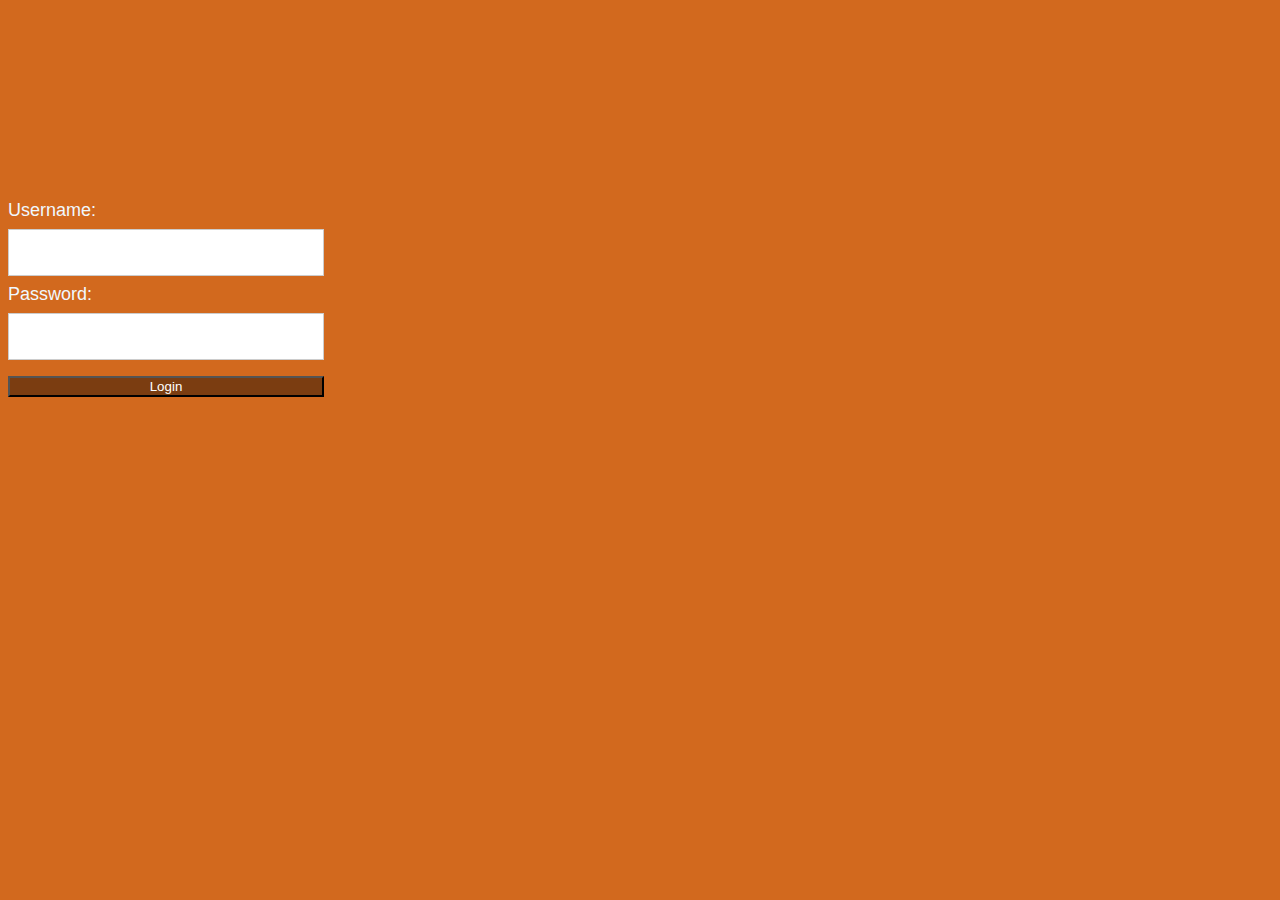
==== Exercicio01/Login.html @ d2beee12 "initial commit" ====
<!DOCTYPE html>
<html lang="pt-br">

<head>
    <meta charset="UTF-8">
    <meta http-equiv="X-UA-Compatible" content="IE=edge">
    <meta name="viewport" content="width=device-width, initial-scale=1.0">
    <link rel="stylesheet" href="estilo.css">
    <title>Exercicio 01</title>
</head>

<body>
    <div id="divLogin">
        <form id="login" method="post" action="Menu.html">
            <label for="uname">Username:</label><input type="text" id="txtLogin" required>
            <label for="psw">Password: </label><input type="password" id="txtPassword" required>
            <button type="submit">Login</button>
        </form>
    </div>

</body>

</html>
---- Exercicio01/estilo.css ----
body{
    background-color: chocolate;
}
#login{
    color: aliceblue;
    font-size: 18px;
    font-family: Arial, Helvetica, sans-serif;
}
input[type=text], input[type=password] {
    width: 100%;
    padding: 12px 20px;
    margin: 8px 0;
    display: inline-block;
    border: 1px solid #ccc;
    box-sizing: border-box;
    font-family: Arial, Helvetica, sans-serif;
    font-size: 18px;
    font-style: bold;
  }

#divLogin{
    width: 25%;
    margin-top: 200px;
    
}
button:hover{
    opacity: 0.8;
}
button{
    background-color: rgba(0, 0, 0, 0.411);
    color: white;
    margin: 8px 0;
    display: inline-block;
    cursor: pointer;
    width: 100%;
    size: 150px;
}
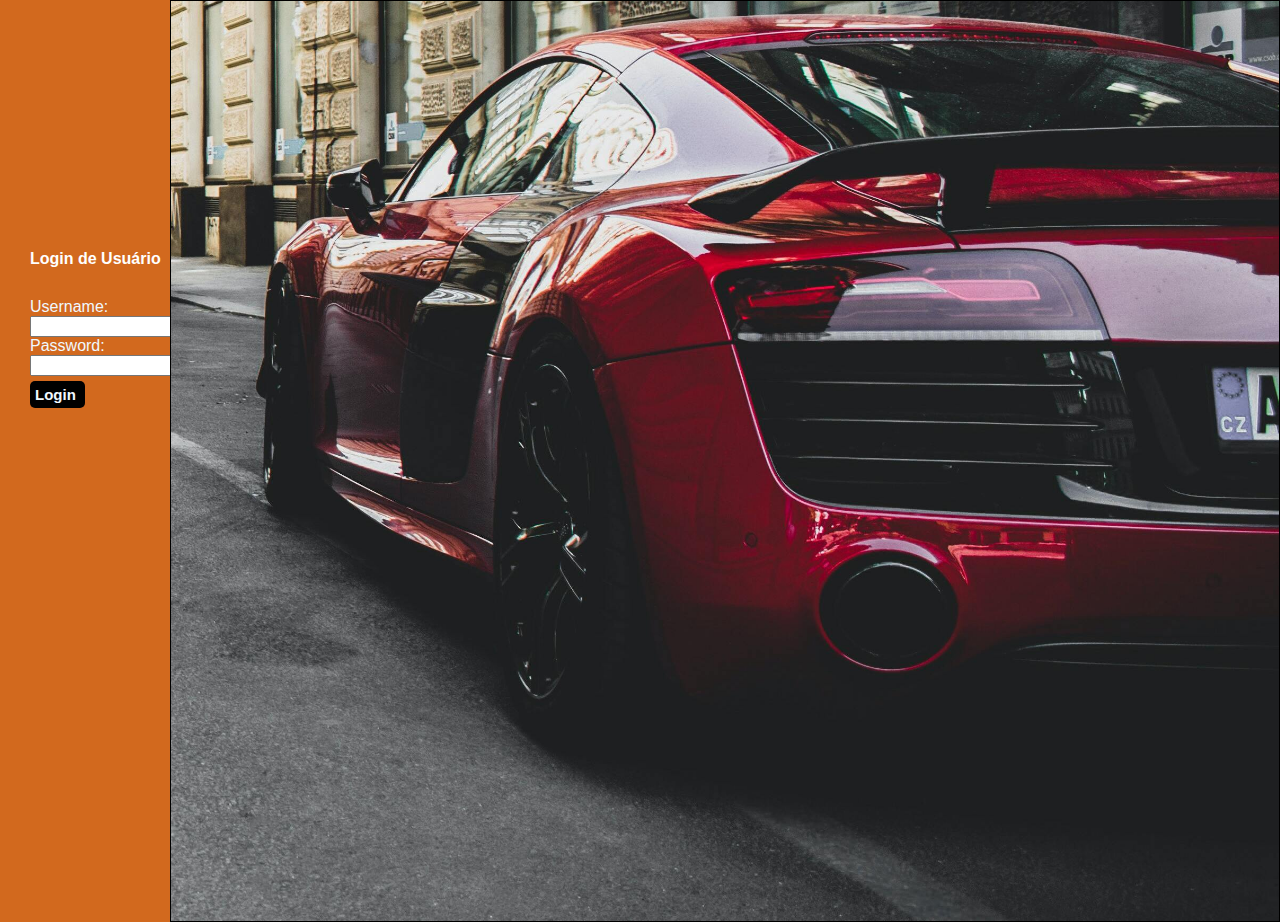
==== commit a73d4433: "CSS" ====
--- a/Exercicio01/Login.html
+++ b/Exercicio01/Login.html
@@ -5,17 +5,22 @@
     <meta charset="UTF-8">
     <meta http-equiv="X-UA-Compatible" content="IE=edge">
     <meta name="viewport" content="width=device-width, initial-scale=1.0">
-    <link rel="stylesheet" href="estilo.css">
-    <title>Exercicio 01</title>
+    <link rel="stylesheet" href="./css/estiloLogin.css">
+    <script defer src="./scripts/script.js"></script>
+    <title>Login Cars</title>
 </head>
 
-<body>
+<body onload="randombg()">
     <div id="divLogin">
+        <p>Login de Usuário</p>
         <form id="login" method="post" action="Menu.html">
             <label for="uname">Username:</label><input type="text" id="txtLogin" required>
             <label for="psw">Password: </label><input type="password" id="txtPassword" required>
-            <button type="submit">Login</button>
+            <a id="botaoLogin" href="Menu.html">Login</a>
         </form>
+    </div>
+    <div id="divImagem" >
+
     </div>
 
 </body>
--- a/Exercicio01/css/estiloLogin.css
+++ b/Exercicio01/css/estiloLogin.css
@@ -0,0 +1,61 @@
+*{
+ font-family: Arial, Helvetica, sans-serif;
+ margin: 0px;
+}
+body{
+    background-color: chocolate;
+}
+p{
+    font-weight: bold;
+    color: white;
+    margin-bottom: 30px;
+
+}
+#login{
+    color: aliceblue;
+    font-size: 16px;
+    font-family: Arial, Helvetica, sans-serif;
+}
+
+#divLogin{
+    width: 250px;
+    position: absolute;
+    margin-top: 250px;
+    margin-left: 30px;   
+    
+}
+#botaoLogin{
+    background-color: black;
+    text-decoration: none;
+    color: aliceblue;
+    padding:  5px 5px 5px 5px;
+    border-color: aliceblue;
+    font-size: 15px;
+    font-weight: bold;
+    margin-top: 5px;
+    display: block;
+    border-radius: 5px;
+    box-shadow: 10px;
+    width: 45px;
+    
+}
+#botaoLogin:hover{
+    opacity: 0.8;
+    background-color: orangered;
+    
+}
+#divImagem{
+    border: 1px solid; 
+    box-shadow: 5px 10px #111;
+    padding: 10px;
+    height: 100%;
+    width: 85%;  
+    position: absolute;
+    right: 0px;
+    /*background-image: url('../images/3.jpg');*/
+    background-repeat: no-repeat;
+    background-size: cover;
+    
+}
+
+
